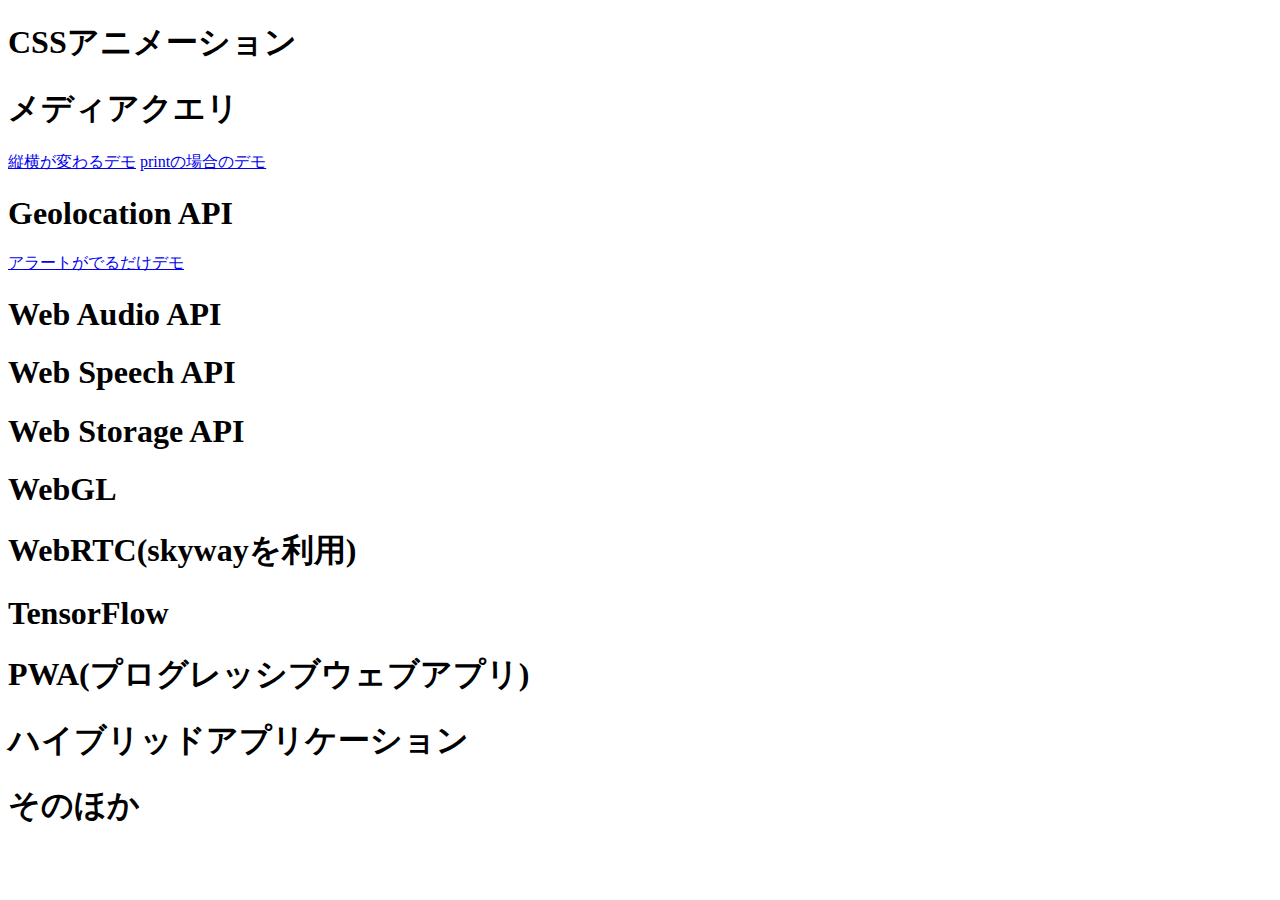
==== index.html @ fd0da0d9 "Add files via upload" ====
<!DOCTYPE html>
<html lang="ja">

<head>
    <meta charset="UTF-8">
    <meta name="viewport" content="width=device-width, initial-scale=1.0">
    <title>べんきょうサイトです</title>
</head>

<body>
    <h1>CSSアニメーション</h1>
    <a href=""></a>
    <h1>メディアクエリ</h1>
    <a href="tateyoko.html">縦横が変わるデモ</a>
    <a href="print.html">printの場合のデモ</a>
    <h1>Geolocation API</h1>
    <a href="geoalert.html">アラートがでるだけデモ</a>
    <h1>Web Audio API</h1>
    <a href=""></a>
    <h1>Web Speech API</h1>
    <a href=""></a>
    <h1>Web Storage API</h1>
    <a href=""></a>
    <h1>WebGL</h1>
    <a href=""></a>
    <h1>WebRTC(skywayを利用)</h1>
    <a href=""></a>
    <h1>TensorFlow</h1>
    <a href=""></a>
    <h1>PWA(プログレッシブウェブアプリ) </h1>
    <a href=""></a>
    <h1>ハイブリッドアプリケーション</h1>
    <a href=""></a>
    <h1>そのほか</h1>
</body>

</html>
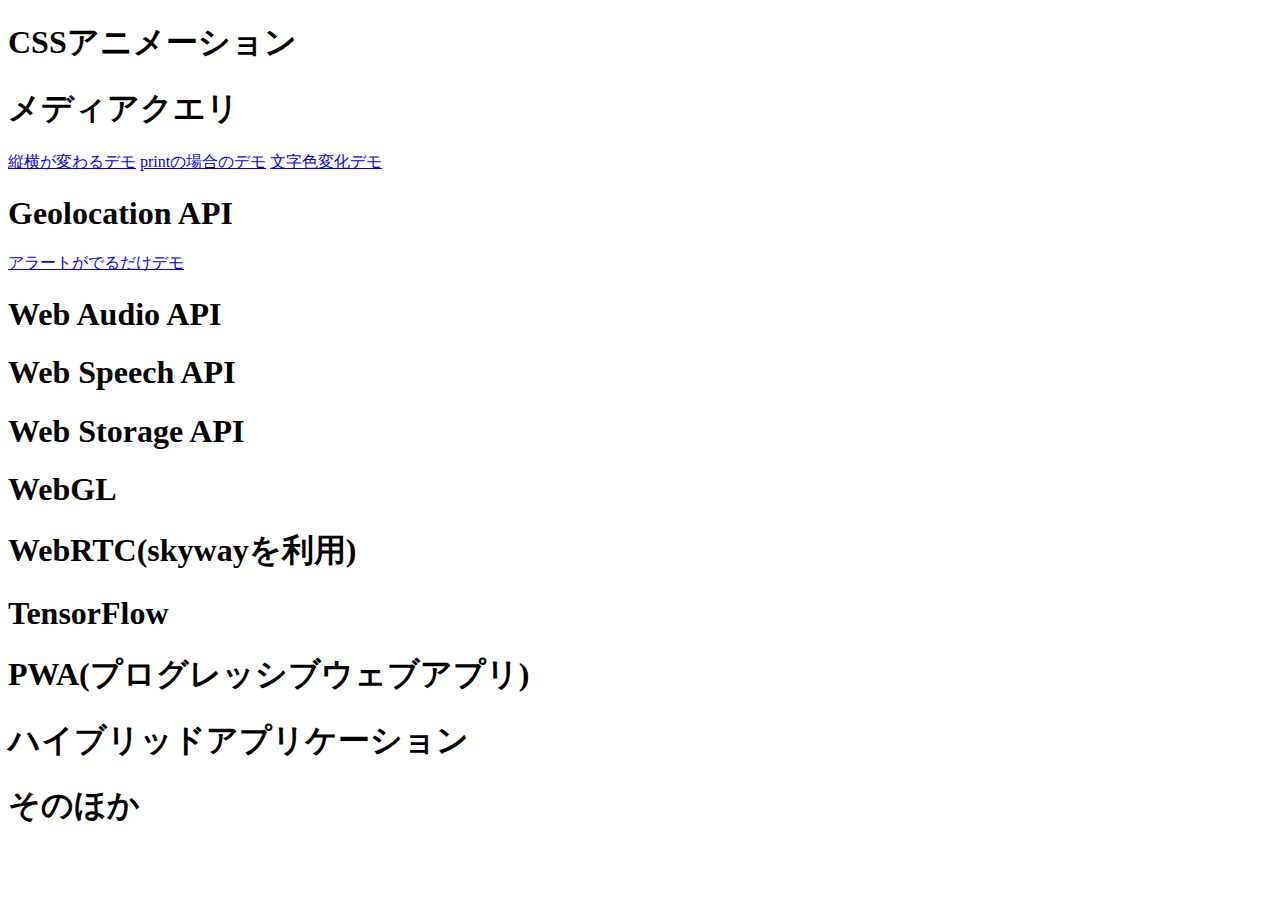
==== commit 4f421c62: "Add files via upload" ====
--- a/index.html
+++ b/index.html
@@ -13,6 +13,7 @@
     <h1>メディアクエリ</h1>
     <a href="tateyoko.html">縦横が変わるデモ</a>
     <a href="print.html">printの場合のデモ</a>
+    <a href="sample1.html">文字色変化デモ</a>
     <h1>Geolocation API</h1>
     <a href="geoalert.html">アラートがでるだけデモ</a>
     <h1>Web Audio API</h1>
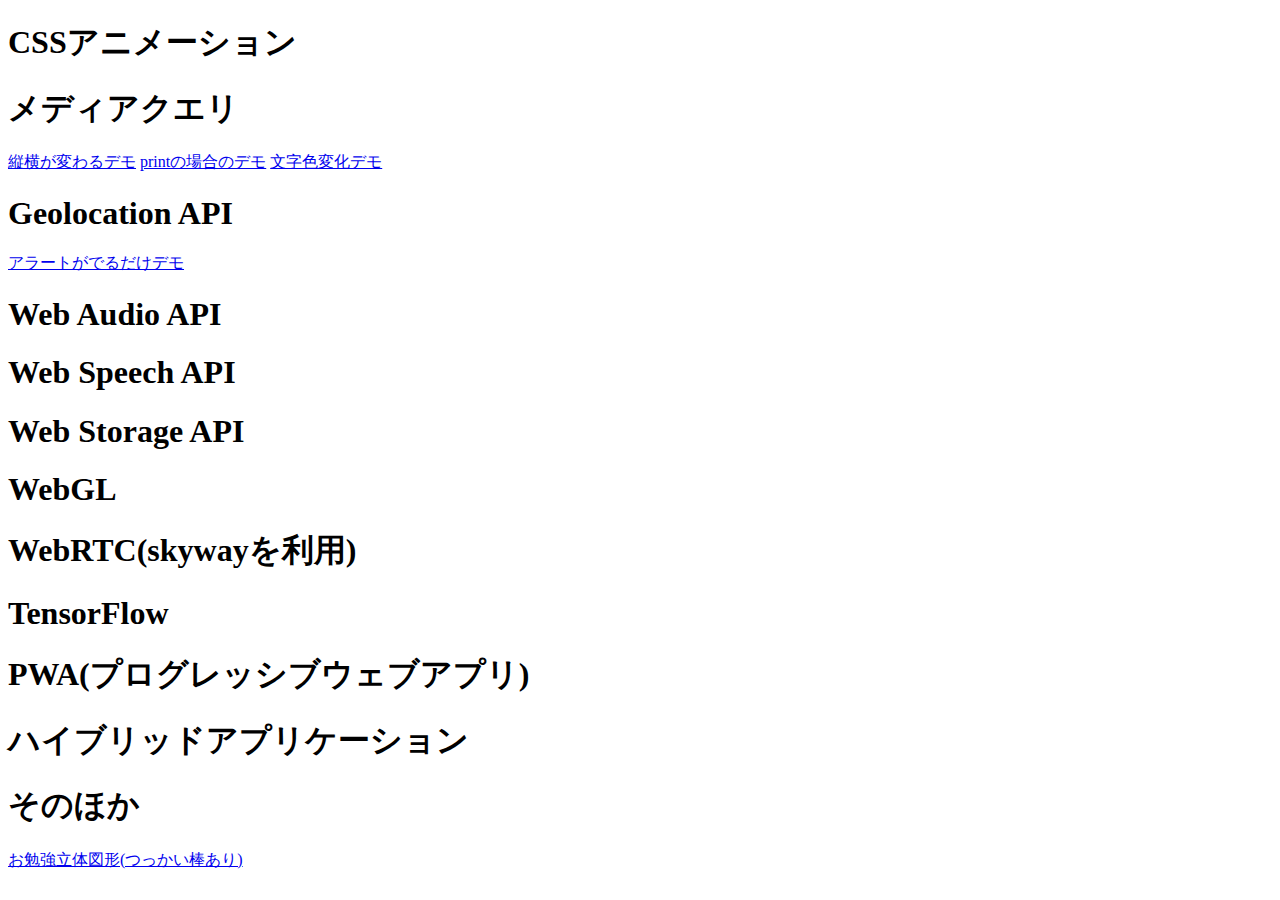
==== commit 2468064b: "Add files via upload" ====
--- a/index.html
+++ b/index.html
@@ -33,6 +33,7 @@
     <h1>ハイブリッドアプリケーション</h1>
     <a href=""></a>
     <h1>そのほか</h1>
+    <a href="vr.html">お勉強立体図形(つっかい棒あり)</a>
 </body>
 
 </html>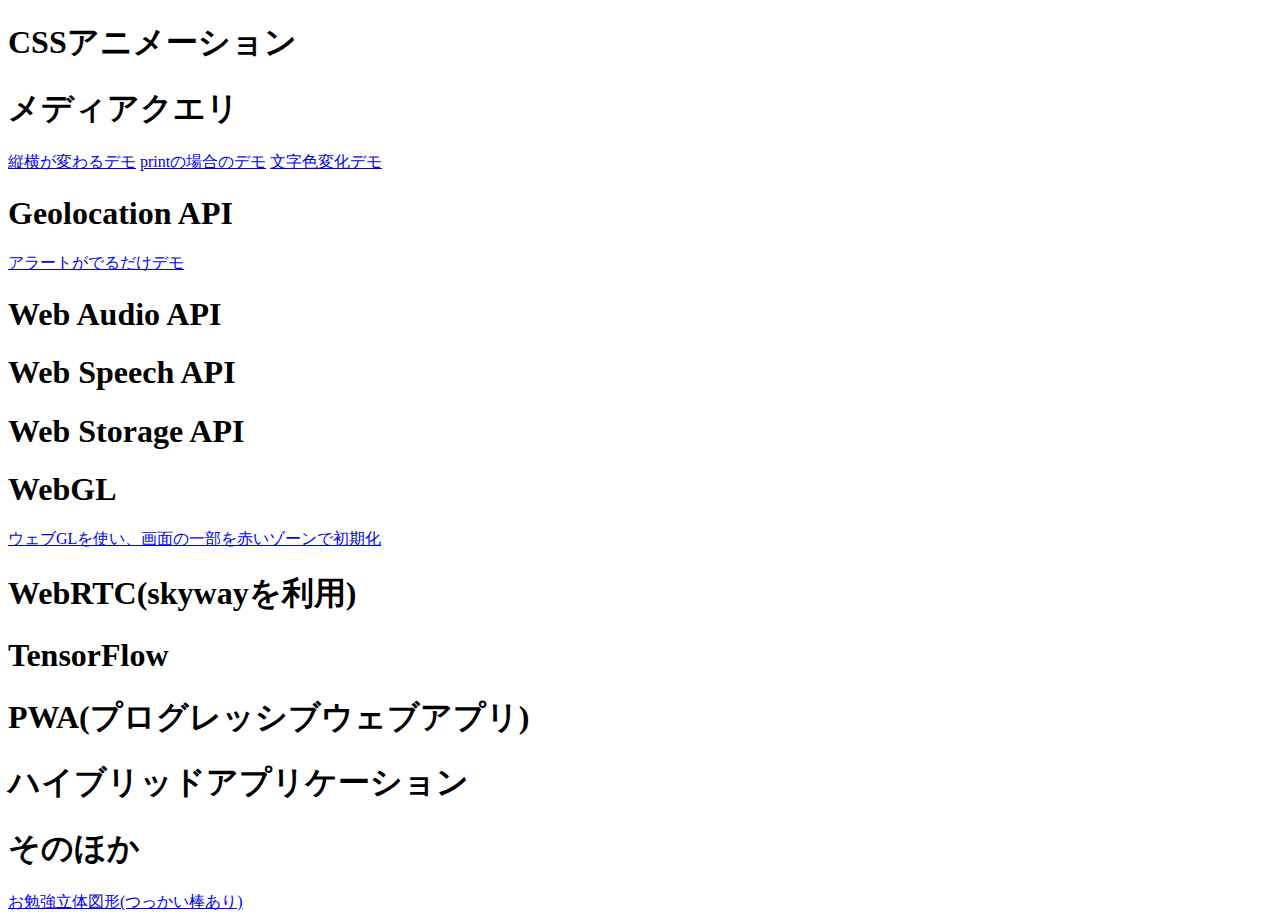
==== commit a02f27b1: "Add files via upload" ====
--- a/index.html
+++ b/index.html
@@ -23,7 +23,7 @@
     <h1>Web Storage API</h1>
     <a href=""></a>
     <h1>WebGL</h1>
-    <a href=""></a>
+    <a href="gl.html">ウェブGLを使い、画面の一部を赤いゾーンで初期化</a>
     <h1>WebRTC(skywayを利用)</h1>
     <a href=""></a>
     <h1>TensorFlow</h1>
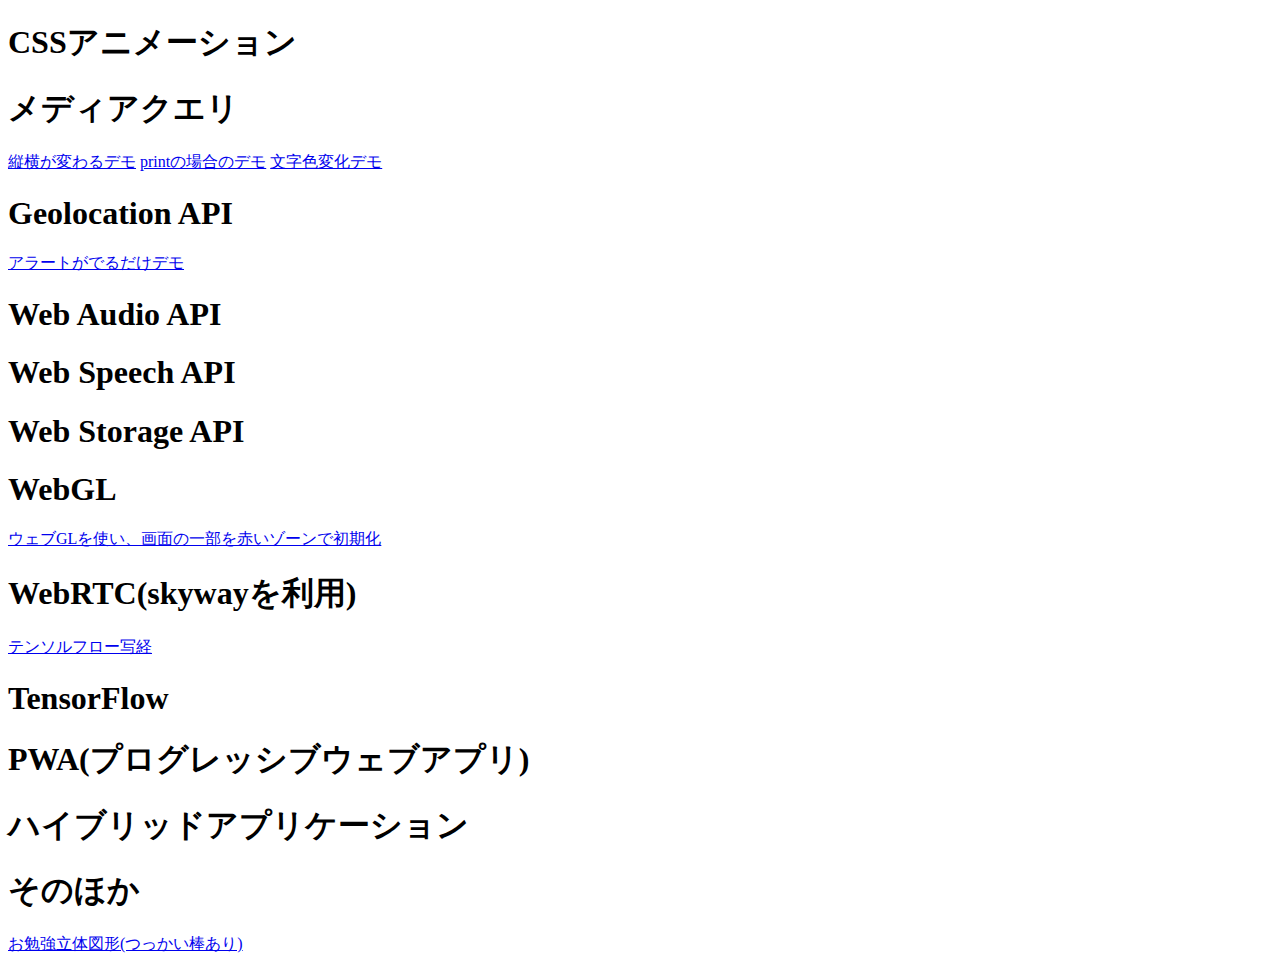
==== commit 551806a7: "Add files via upload" ====
--- a/index.html
+++ b/index.html
@@ -4,6 +4,7 @@
 <head>
     <meta charset="UTF-8">
     <meta name="viewport" content="width=device-width, initial-scale=1.0">
+    <link rel="manifest" href="manifest.json">
     <title>べんきょうサイトです</title>
 </head>
 
@@ -25,7 +26,7 @@
     <h1>WebGL</h1>
     <a href="gl.html">ウェブGLを使い、画面の一部を赤いゾーンで初期化</a>
     <h1>WebRTC(skywayを利用)</h1>
-    <a href=""></a>
+    <a href="tensor1210.html">テンソルフロー写経</a>
     <h1>TensorFlow</h1>
     <a href=""></a>
     <h1>PWA(プログレッシブウェブアプリ) </h1>
@@ -34,6 +35,17 @@
     <a href=""></a>
     <h1>そのほか</h1>
     <a href="vr.html">お勉強立体図形(つっかい棒あり)</a>
+    <script>
+        if ('serviceWorker' in navigator) {
+            navigator.serviceWorker.register('/service-worker.js').then(function(registration) {
+                // 登録成功
+                console.log('ServiceWorker の登録に成功しました。スコープ: ', registration.scope);
+            }).catch(function(err) {
+                // 登録失敗
+                console.log('ServiceWorker の登録に失敗しました。', err);
+            });
+        }
+    </script>
 </body>
 
 </html>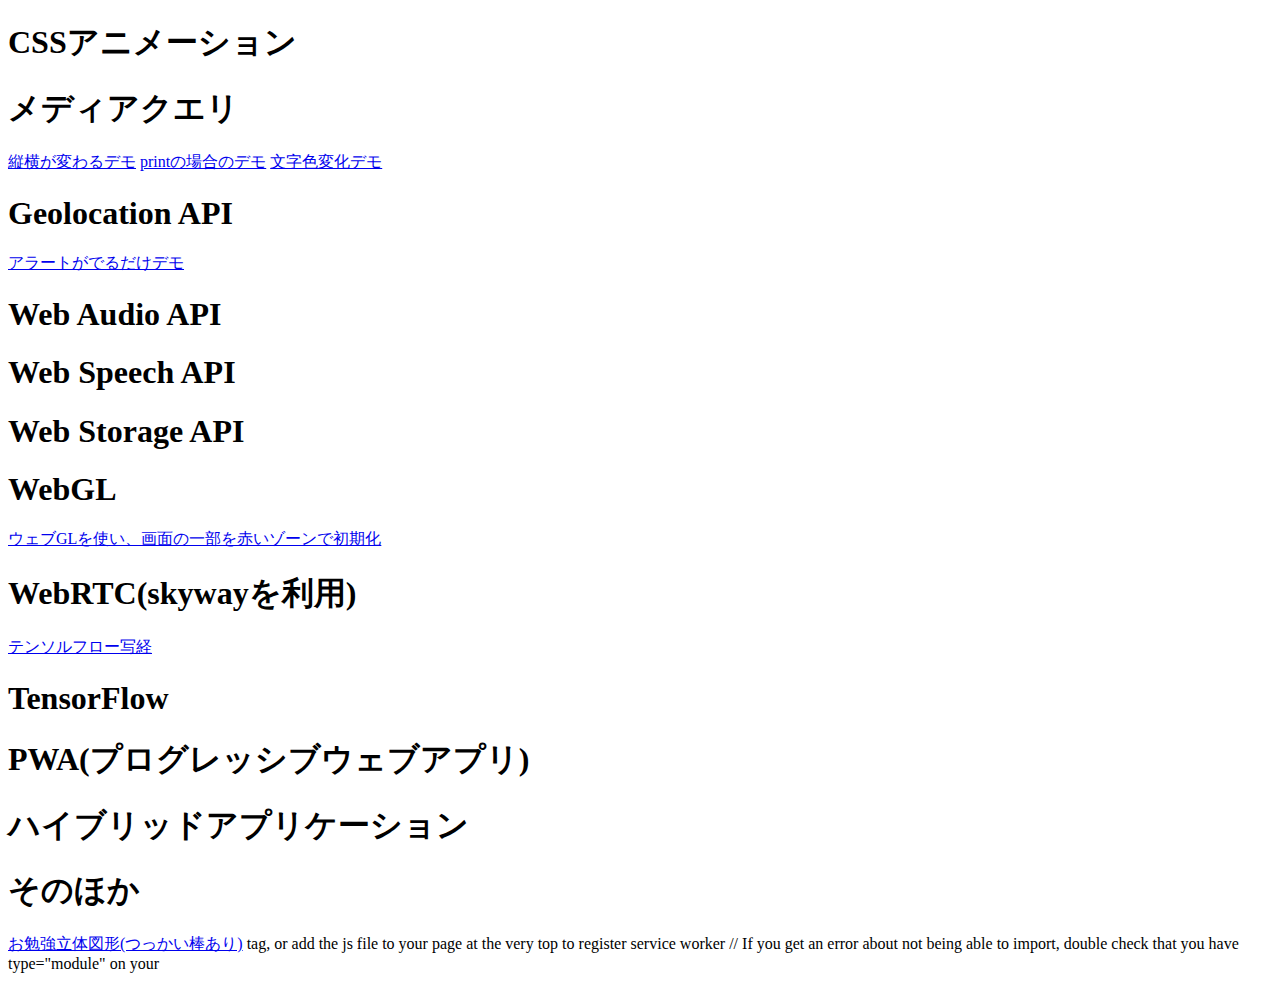
==== commit fe366da5: "Add files via upload" ====
--- a/index.html
+++ b/index.html
@@ -5,6 +5,7 @@
     <meta charset="UTF-8">
     <meta name="viewport" content="width=device-width, initial-scale=1.0">
     <link rel="manifest" href="manifest.json">
+    <link rel='manifest' href='/manifest.json'>
     <title>べんきょうサイトです</title>
 </head>
 
@@ -37,7 +38,7 @@
     <a href="vr.html">お勉強立体図形(つっかい棒あり)</a>
     <script>
         if ('serviceWorker' in navigator) {
-            navigator.serviceWorker.register('/service-worker.js').then(function(registration) {
+            navigator.serviceWorker.register('sw.js').then(function(registration) {
                 // 登録成功
                 console.log('ServiceWorker の登録に成功しました。スコープ: ', registration.scope);
             }).catch(function(err) {
@@ -46,6 +47,14 @@
             });
         }
     </script>
+    <script>
+        // This is the "Offline page" service worker
+
+        // Add this below content to your HTML page inside a <script type="module">
+    </script> tag, or add the js file to your page at the very top to register service worker // If you get an error about not being able to import, double check that you have type="module" on your
+    <script /> tag /* This code uses the pwa-update web component https://github.com/pwa-builder/pwa-update to register your service worker, tell the user when there is an update available and let the user know when your PWA is ready to use offline. */ import 'https://cdn.jsdelivr.net/npm/@pwabuilder/pwaupdate';
+    const el = document.createElement('pwa-update'); document.body.appendChild(el);
+    </script>
 </body>
 
 </html>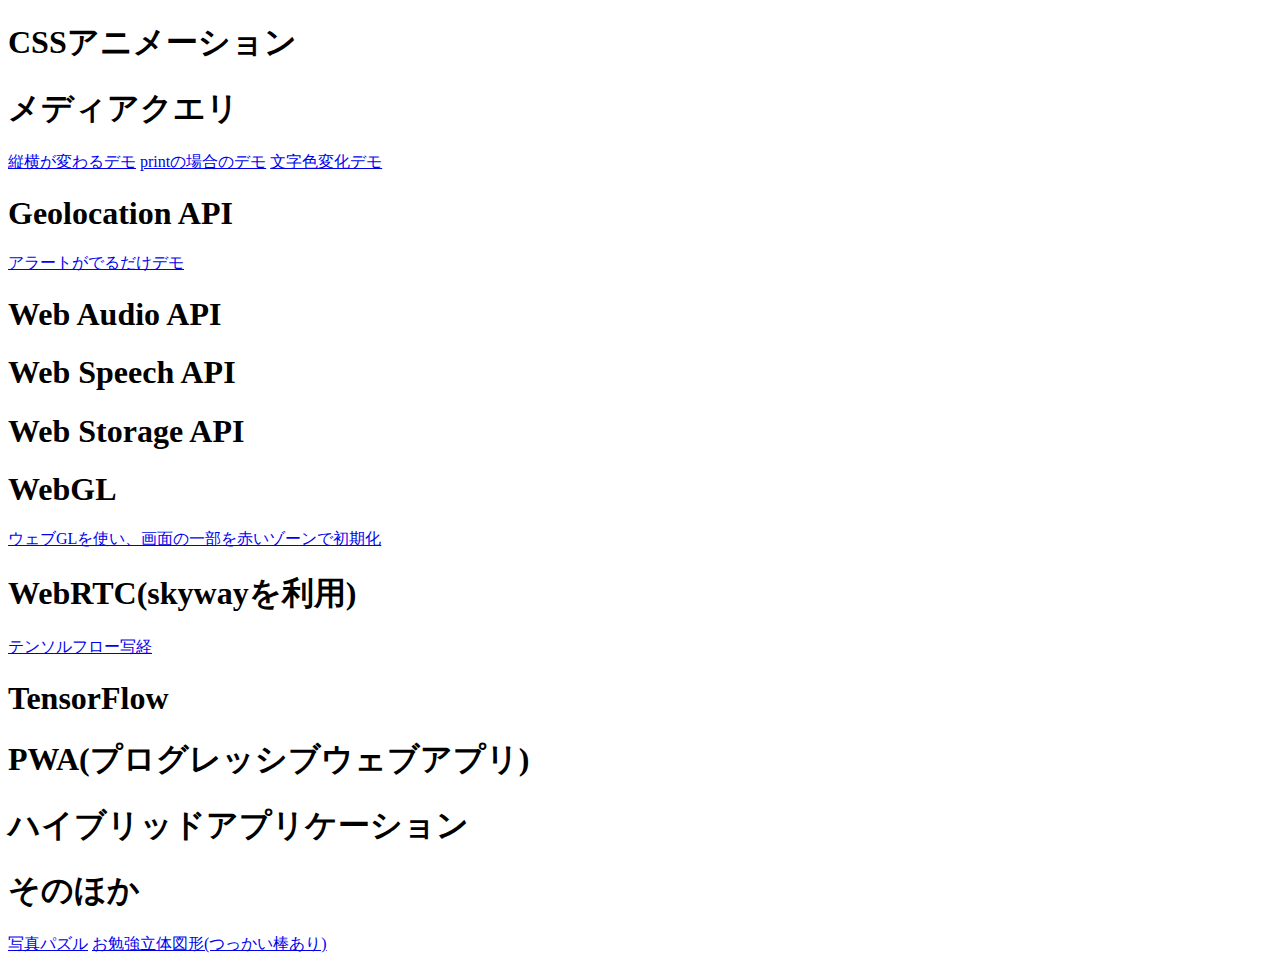
==== commit 7dbe96c1: "Add files via upload" ====
--- a/index.html
+++ b/index.html
@@ -35,26 +35,9 @@
     <h1>ハイブリッドアプリケーション</h1>
     <a href=""></a>
     <h1>そのほか</h1>
+    <a href="puzzle2.html">写真パズル</a>
     <a href="vr.html">お勉強立体図形(つっかい棒あり)</a>
-    <script>
-        if ('serviceWorker' in navigator) {
-            navigator.serviceWorker.register('sw.js').then(function(registration) {
-                // 登録成功
-                console.log('ServiceWorker の登録に成功しました。スコープ: ', registration.scope);
-            }).catch(function(err) {
-                // 登録失敗
-                console.log('ServiceWorker の登録に失敗しました。', err);
-            });
-        }
-    </script>
-    <script>
-        // This is the "Offline page" service worker
 
-        // Add this below content to your HTML page inside a <script type="module">
-    </script> tag, or add the js file to your page at the very top to register service worker // If you get an error about not being able to import, double check that you have type="module" on your
-    <script /> tag /* This code uses the pwa-update web component https://github.com/pwa-builder/pwa-update to register your service worker, tell the user when there is an update available and let the user know when your PWA is ready to use offline. */ import 'https://cdn.jsdelivr.net/npm/@pwabuilder/pwaupdate';
-    const el = document.createElement('pwa-update'); document.body.appendChild(el);
-    </script>
 </body>
 
 </html>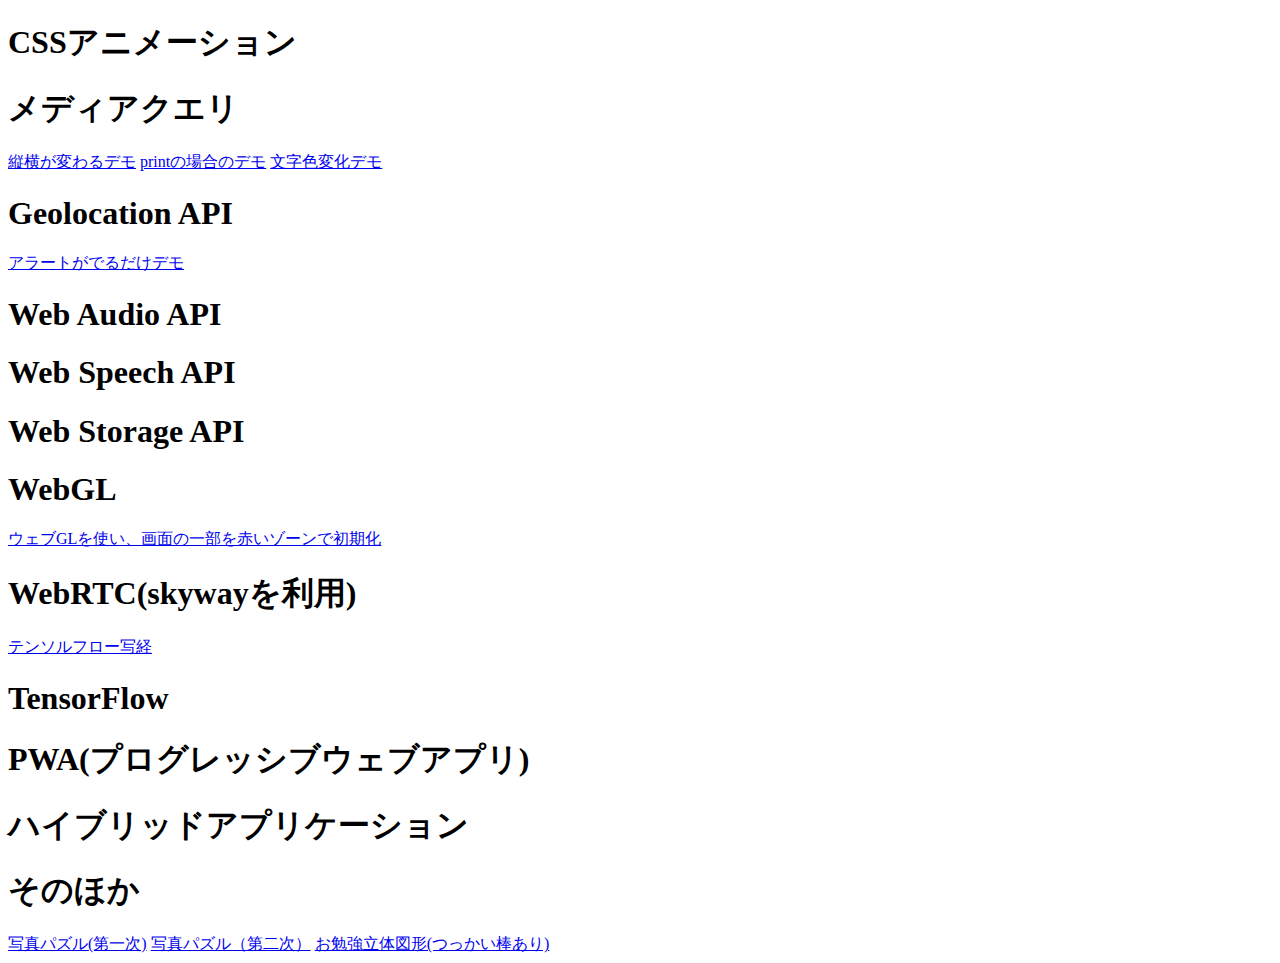
==== commit 905bd5bb: "Add files via upload" ====
--- a/index.html
+++ b/index.html
@@ -35,7 +35,8 @@
     <h1>ハイブリッドアプリケーション</h1>
     <a href=""></a>
     <h1>そのほか</h1>
-    <a href="puzzle2.html">写真パズル</a>
+    <a href="puzzle2.html">写真パズル(第一次)</a>
+    <a href="puzzle3.html">写真パズル（第二次）</a>
     <a href="vr.html">お勉強立体図形(つっかい棒あり)</a>
 
 </body>
